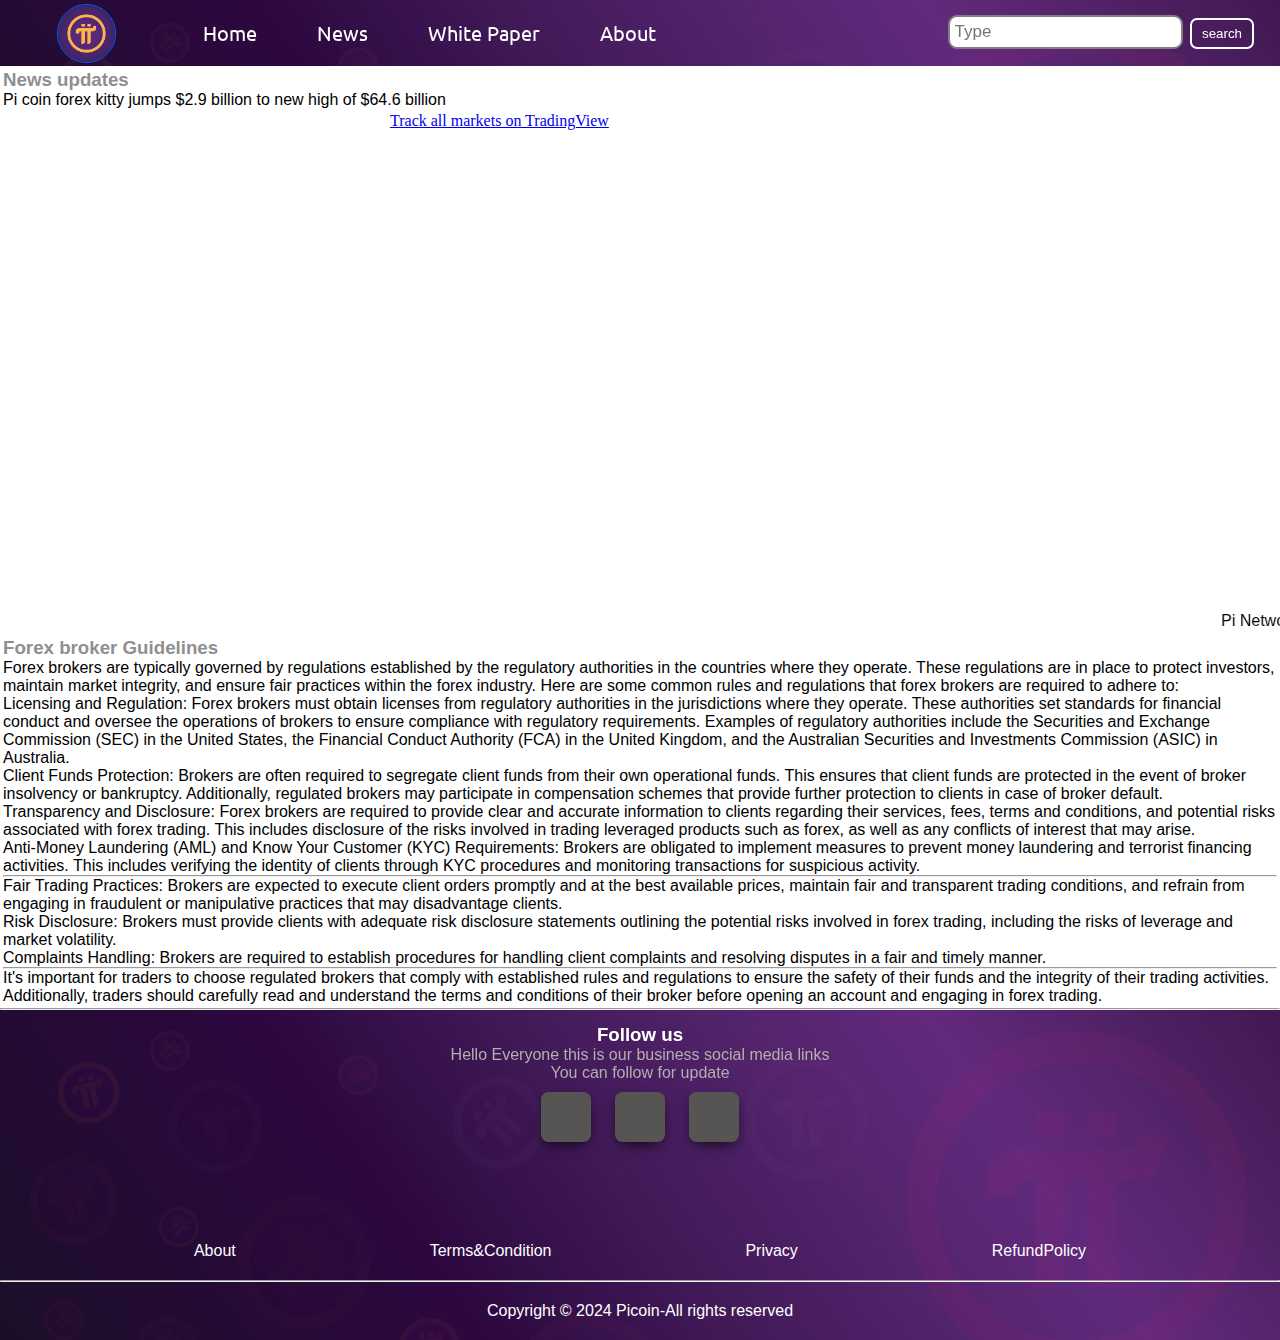
==== index2.html @ 0b9c9e6e "Add files via upload" ====
<!DOCTYPE html>
<html lang="en">
<head>
    <meta charset="UTF-8">
    <meta name="viewport" content="width=device-width, initial-scale=1.0">
    <link rel="stylesheet" href="aboutx/style3.css">
    <link rel="stylesheet" href="https://cdnjs.cloudflare.com/ajax/libs/font-awesome/6.5.2/css/all.min.css" integrity="sha512-SnH5WK+bZxgPHs44uWIX+LLJAJ9/2PkPKZ5QiAj6Ta86w+fsb2TkcmfRyVX3pBnMFcV7oQPJkl9QevSCWr3W6A==" crossorigin="anonymous" referrerpolicy="no-referrer" />
    <link rel="stylesheet" href="https://cdnjs.cloudflare.com/ajax/libs/font-awesome/6.5.1/css/all.min.css" integrity="sha512-DTOQO9RWCH3ppGqcWaEA1BIZOC6xxalwEsw9c2QQeAIftl+Vegovlnee1c9QX4TctnWMn13TZye+giMm8e2LwA==" crossorigin="anonymous" referrerpolicy="no-referrer" />
   
    <title>Maneeshgroup</title>
</head>
<body>
    <nav class="navbar  background hnav-resp">
        <ul class="nav-list v-class-resp">
            <div class="logo"><img src="aboutx/logo.png" alt="logo">
               
            </div>
            <li> <a href="index.html" aria-current="page" class="home" >Home</a></li>
            <li> <a href="index2.html" class="Ser" >News</a></li>
            <li > <a href="https://minepi.com/white-paper/">White Paper</a></li>
            <li > <a href="https://socialchain.app/tos">About</a></li>
            <!-- <li> <a href="index4.html" class="About" >About</a></li>
            <li> <a href="index5.html" class="contact">Contact</a></li> -->
            
        </ul>
        <div class="rightnav v-class-resp">
            <input type="text" name="search" id="search" placeholder="Type">
            <button class="btn btn-sm">search</button>
        </div>
        <div class="burger">
            <div class="line"></div>
            <div class="line"></div>
            <div class="line"></div>
        </div>
        <div class="logo2">
            <div class="logo3">
                <h1>PiNetwork</h1>
            </div>
           
        </div>
    </nav>
    <div class="tikerchart">
        <!-- TradingView Widget BEGIN -->
<div class="tradingview-widget-container">
    <!-- <div class="tradingview-widget-container__widget"></div> -->
    <div class="tradingview-widget-copyright"></div>
    <script type="text/javascript" src="https://s3.tradingview.com/external-embedding/embed-widget-ticker-tape.js" async>
    {
    "symbols": [
      {
        "proName": "FX_IDC:EURUSD",
        "title": "EUR to USD"
      },
      {
        "proName": "BITSTAMP:BTCUSD",
        "title": "Bitcoin"
      },
      {
        "proName": "BITSTAMP:ETHUSD",
        "title": "Ethereum"
      },
      {
        "description": "gold",
        "proName": "OANDA:XAUUSD"
      }
    ],
    "showSymbolLogo": true,
    "isTransparent": false,
    "displayMode": "adaptive",
    "colorTheme": "dark",
    "locale": "en"
  }
    </script>
  </div>
  <!-- TradingView Widget END -->
    </div>

    <div class="howto">
      <h3>News updates</h3>
      <p>Pi coin forex kitty jumps $2.9 billion to new high of $64.6 billion</p>
    </div>

    <div class="allcharts">
        <div class="livec">
<!-- TradingView Widget BEGIN -->
<div class="tradingview-widget-container">
  <div class="tradingview-widget-container__widget"></div>
  <div class="tradingview-widget-copyright"><a href="https://www.tradingview.com/" rel="noopener nofollow" target="_blank"><span class="blue-text">Track all markets on TradingView</span></a></div>
  <script type="text/javascript" src="https://s3.tradingview.com/external-embedding/embed-widget-technical-analysis.js" async>
  {
  "interval": "1m",
  "width": "100%",
  "isTransparent": false,
  "height": "100%",
  "symbol": "BITMART:PIUSDT",
  "showIntervalTabs": true,
  "displayMode": "single",
  "locale": "en",
  "colorTheme": "dark"
}
  </script>
</div>
<!-- TradingView Widget END -->

        </div>
    </div>
    <div class="marq">
        <marquee >Pi Network Group</marquee>
    </div>

    

    <div class="howto">
      <h3>Forex broker Guidelines</h3>
      <p>Forex brokers are typically governed by regulations established by the regulatory authorities in the countries where they operate. These regulations are in place to protect investors, maintain market integrity, and ensure fair practices within the forex industry. Here are some common rules and regulations that forex brokers are required to adhere to:
<br>
        Licensing and Regulation: Forex brokers must obtain licenses from regulatory authorities in the jurisdictions where they operate. These authorities set standards for financial conduct and oversee the operations of brokers to ensure compliance with regulatory requirements. Examples of regulatory authorities include the Securities and Exchange Commission (SEC) in the United States, the Financial Conduct Authority (FCA) in the United Kingdom, and the Australian Securities and Investments Commission (ASIC) in Australia.
        <br>
        Client Funds Protection: Brokers are often required to segregate client funds from their own operational funds. This ensures that client funds are protected in the event of broker insolvency or bankruptcy. Additionally, regulated brokers may participate in compensation schemes that provide further protection to clients in case of broker default.
        <br>
        Transparency and Disclosure: Forex brokers are required to provide clear and accurate information to clients regarding their services, fees, terms and conditions, and potential risks associated with forex trading. This includes disclosure of the risks involved in trading leveraged products such as forex, as well as any conflicts of interest that may arise.
        <br>
        Anti-Money Laundering (AML) and Know Your Customer (KYC) Requirements: Brokers are obligated to implement measures to prevent money laundering and terrorist financing activities. This includes verifying the identity of clients through KYC procedures and monitoring transactions for suspicious activity.
        <hr>
        Fair Trading Practices: Brokers are expected to execute client orders promptly and at the best available prices, maintain fair and transparent trading conditions, and refrain from engaging in fraudulent or manipulative practices that may disadvantage clients.
        <br>
        Risk Disclosure: Brokers must provide clients with adequate risk disclosure statements outlining the potential risks involved in forex trading, including the risks of leverage and market volatility.
        <br>
        Complaints Handling: Brokers are required to establish procedures for handling client complaints and resolving disputes in a fair and timely manner.
        <hr>
        It's important for traders to choose regulated brokers that comply with established rules and regulations to ensure the safety of their funds and the integrity of their trading activities. Additionally, traders should carefully read and understand the terms and conditions of their broker before opening an account and engaging in forex trading.</p>
    </div>
     
   <footer class="background">
    <hr>
    
    <div class="socialmedia2">
       
        <h3 style="color: white;">Follow us</h3>
        <p>Hello Everyone this is our business social media links 
            <br>You can follow for update</p>
        <a class="btn56" href="https://www.instagram.com/pi_network?igsh=NmFyeHU5amtvMzJ2" target="_blank">
            <i class="fa-brands fa-instagram"></i>
        </a>
        <a class="btn56" href="https://youtube.com/@picoreteam?si=0jMKezcOs0uqA0Ue" target="_blank">
            <i class="fa-brands fa-youtube"></i>
        </a>
       
        <a class="btn56" href="#" target="_blank">
            <i class="fa-brands fa-twitter"></i>
        </a>
        
        
    </div>

    <p class="text-footer2">
        
        <a href=" https://socialchain.app/privacy">About</a>
    
        <a href=" https://socialchain.app/privacy">Terms&Condition</a>
        
        <a href=" https://socialchain.app/privacy">Privacy</a>
        
        <a href="  https://socialchain.app/privacy">RefundPolicy</a>
    </p>
    <hr>
    <p class="text-footer">
        Copyright ©  2024 Picoin-All rights reserved
    </p>
    
     </footer>

    
    
         <script src="app5.js"></script>
         
</body>
</html>
---- aboutx/style3.css ----
@import url('https://fonts.googleapis.com/css2?family=Montserrat:wght@300;400;500;600;700&family=Oswald:wght@300&family=Ubuntu&display=swap');


 *{
     margin: 0;
     padding: 0;
 }
 html{
     scroll-behavior: smooth;
 }
 
 
 
 .logo{
     width: 20%;
     display: flex;
     justify-content: center;
     align-items: center;
 }
 

 .navbar{
     display: flex;
     align-items: center;
     justify-content: center;
     position: sticky;
     top: 0;
     cursor: pointer;
     
     
 }
 .nav-list{
     
     width: 70%;
     display: flex;
     align-items: center;
     
     
     
 
 }
 
 .nav-list li{
 
     list-style: none;
     padding: 20px 30px;
     align-items: center;
 
 }
 
 .nav-list li a{
     text-decoration: none;
     color: white;
     font-size: 20px;
     font-family: "Ubuntu", sans-serif;
     
     
 
 }
 .nav-list li a:hover{
     text-decoration: none;
     color: grey
 
 }
 
 .rightnav {
     width: 30%;
     text-align: right;
     padding: 0 23px;
     
 }
 #search {
     padding: 5px;
     font-size: 17px;
     border: 2px solid grey;
     border-radius: 9px;
 }
 .background {
     background:rgb(213, 213, 223) url('back2.jpg');
     background-size: cover;
     background-blend-mode: darken;
     font-family: 'Segoe UI', Tahoma, Geneva, Verdana, sans-serif;
 }
 
 .box-main {
     display: flex;
     justify-content: center;
     align-items: center;
     color: white;
     font-family: 'Segoe UI', Tahoma, Geneva, Verdana, sans-serif;
     max-width: 50%;
     margin: auto;
     height: 75%;
    
 }
 
 .firstsection{
     height: 100vh;
 }
 
 .firsthalf {
 
     width: 80%;
     display: flex;
     flex-direction: column;
     justify-content: center;
 }
 
 .secondhalf {
     width: 30%;
 
 }
 .secondhalf img{
     width: 70%;
     border: 4px solid white;
     border-radius: 150px;
     display: block;
     margin: auto;
 
 }
 .text-big {
     font-size: 41px;
   
 }
 
 .text-small{
     font-size: 18px;
 
 }
 .btn {
     padding: 5px 10px;
     margin: 7px 3px;
     border: 2px solid white;
     border-radius: 7px;
     background: none;
     color: white;
     cursor: pointer;
 
 }
 .btn-sm{
     padding: 6px 10px;
     vertical-align: middle;
 
 }
 
 .section {
     
     display: flex;
     align-items: center;
     justify-content:space-evenly;
     max-width: 80%;
     margin:auto;
     font-family: "Ubuntu", sans-serif;
     padding: 5px;
 
 }
 
 
 
 .paras {
     padding: 0px 65px;
 }
 
 .section-left {
    
     flex-direction: row-reverse;
 
 
 }
 .sectionsubTag{
     font-family: 'Segoe UI', Tahoma, Geneva, Verdana, sans-serif;
 }
 
 .thumbnail img{
     width: 250px;
     border: 2px solid black;
     border-radius: 23px;
     margin-top: 80px;
     
   
 
 }


.email2{
    display: flex;
    justify-content: center;
    align-items: center;
    padding: 20px 20px;
    flex-direction: column-reverse;
}
 .burger {
     display: none;
     position: absolute;
     cursor: pointer;
     right: 5%;
     top: 15px;
 
 }
 
 .line{
     width: 33px;
     background-color: rgb(245, 242, 242);
     height: 4px;
     margin: 3px 3px;
 }
 
 .logo2{
     position: absolute;
     left: 5%;
     top: 15px;
     display: none;
     width: 33px;
 }
 .logo3{
     color: rgb(207, 204, 204);
     height: 4px;
     margin: 3px 3px;
     width: 33px;
 }

 .logo img {
    width: 33%;
    border-radius: 50% ;
    border: 1px solid rgb(0, 102, 255);
}

 .form3{
    background-color: #8f8f8f;
    height: 100px;
    display: flex;
   
    justify-content: center;
    text-align: end;
    font-size: 20px;
    
 }
 h2{
    
    justify-content: center;
    text-align: center;
    display: flex;
    margin-top: 25px;
    margin-right: 10px;

 }

 .btn4{
    width: 30%;
    height: 60px;
    justify-content: center;
    text-align: center;
    margin-top: 15px;
    background-color: #222020;
    border-radius: 10px;
    font-size: 30px;
    text-decoration: none;
    box-shadow: 0 4px 10px rgb(15, 14, 14);
    
}
.btn4:hover{
    background-color: #5a5757;
    

}

/* footer for social and more */

.text-footer{
    display: flex;
    align-items: center;
    justify-content: center;
    padding: 20px 0;
    color: white;
    font-family: 'Segoe UI', Tahoma, Geneva, Verdana, sans-serif;
}

.text-footer2{
   display: flex;
   align-items: center;
   justify-content: space-evenly;
   padding: 20px 0;
  
}
.text-footer2 a{
   color: white;
   text-decoration: none;
   font-family: 'Segoe UI', Tahoma, Geneva, Verdana, sans-serif;
}

.socialmedia2 {
    margin-top: 80px;
    transform: translateY(-50%);
    width: 100%;
    text-align: center;
    font-family: 'Segoe UI', Tahoma, Geneva, Verdana, sans-serif;
    

}

.btn56{
    display: inline-block;
    width: 50px;
    height: 50px;
    background: #575454;
    margin: 10px;
    border-radius: 15%;
    box-shadow: 0 5px 15px -5px black;
    overflow: hidden;


}
.btn56 i{
    line-height: 50px;
    font-size: 25px;
    transition: 0.2s linear;
    color: white;
    
    
}

.btn56:hover i {
    transform: scale(1.7);
    color: rgb(43, 160, 255);
    
}

.socialmedia2 p{
    color: rgb(180, 174, 174);
}





.terms23{
   margin-left: 20px;
   font-family: 'Segoe UI', Tahoma, Geneva, Verdana, sans-serif;
}


/* forex market live chart embed */

.allcharts{
    display: flex;
    justify-content: space-evenly;
}

.livec{
    width: 500px;
    height: 500px;


}

.livc2{
    width: 500px;
    height: 500px;

}

/* whatsapp group liiw */

.whatsapp2{
    font-size: 20px;
    display: flex;
    justify-content: center;
    align-items: center;
    background-color: #202224;
    
}

.whatsapp2 a{
    text-decoration: none;
    color: rgb(34, 92, 252);
    gap: 30px;
    font-family: 'Segoe UI', Tahoma, Geneva, Verdana, sans-serif;
}

marquee{
    font-family: 'Segoe UI', Tahoma, Geneva, Verdana, sans-serif;
}

.howto{
    margin: 3px;
    font-family: 'Segoe UI', Tahoma, Geneva, Verdana, sans-serif;
}

.howto h3{
    color: #8f8f8f;
}

/* responsive for live chart */
@media (max-width: 1033px ){
    .livec{
        width: 450px;
        height: 450px;


    }
    
    .livc2{

        width: 450px;
        height: 450px;
    
    }
    

}

@media (max-width: 775px ){
    .livec{
        width: 100%;
       


    }
    
    .livc2{
        width: 100%;

        
    
    }
    .allcharts{
        flex-direction: column;
    }

}


/* end of live chart responsive */




 
 
 @media (max-width: 1140px ){
     .nav-list{
      flex-direction: column;
      margin-top: 30px;
      gap: 0.5px;
      

     }

   
     .navbar{
        flex-direction: column;
        transition: all 0.10s ease-out;
        height: 350px;
     }
     .rightnav{
         text-align: center;
     }
     #search{
         width: 100%;
     }
     .burger{
         display: block;
 
     }
     .hnav-resp{
         height: 65px;
     }
     .v-class-resp{
         opacity: 0;
         display: none;
     }
     .logo2{
         display: block;
         font-family: 'Segoe UI', Tahoma, Geneva, Verdana, sans-serif;
     }
     .logo{
         display: none;
     }
     .box-main{
         flex-direction: column-reverse;
         max-width: 100%;
     }
 
     .section{
         flex-direction: column-reverse;
     }
     .text-big{
         text-align: center;
         
     }
     .text-small{
         text-align: center;
         
     }
     .buttons{
         text-align: center;
     }
     .paras{
         padding: 0px 0px;
         
     }
     .rightnav{
        display: none;
        
    }
    
 }

 @media (max-width: 502px ){

    /* for btn social media */
    .btn56{
        width: 30px;
        height: 30px;
    }
    .btn56 i{
        line-height: 32px;
        font-size: 15px;  
        
    }

    .text-footer{
        font-size: 13px;
    }
    .text-footer2{
        font-size: 14px;
    }
    .socialmedia2 p{
        font-size: 14px;

    }
}
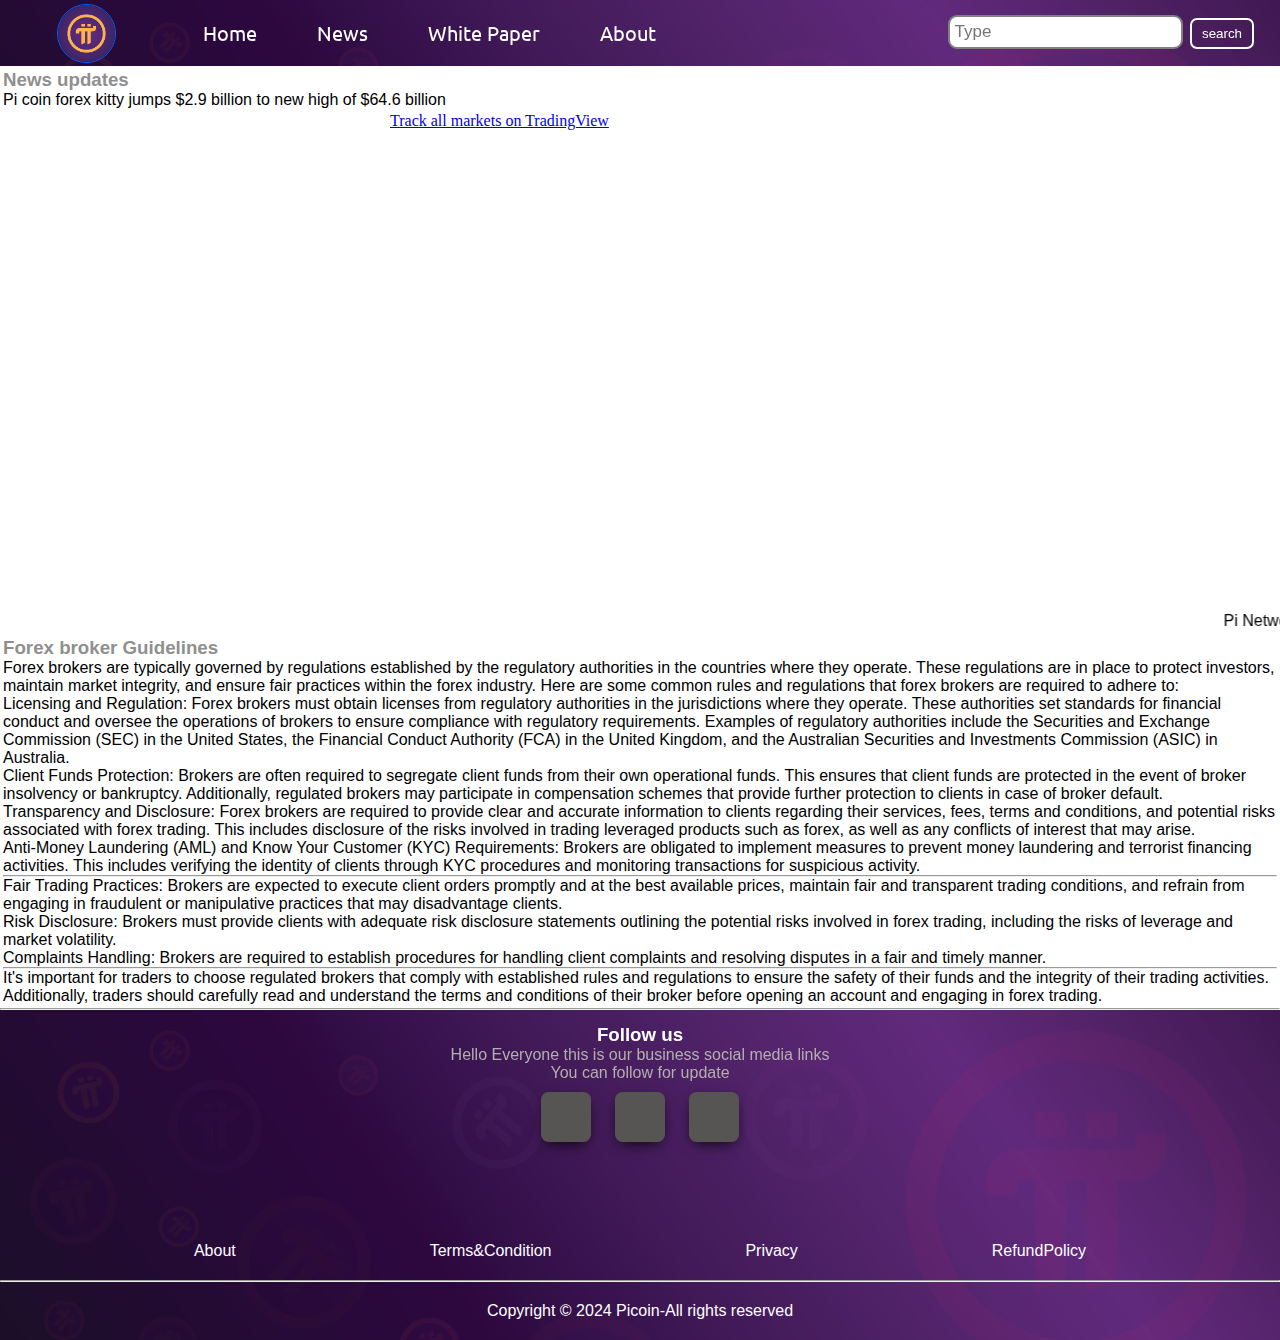
==== commit 323efd96: "Update index2.html" ====
--- a/index2.html
+++ b/index2.html
@@ -7,7 +7,7 @@
     <link rel="stylesheet" href="https://cdnjs.cloudflare.com/ajax/libs/font-awesome/6.5.2/css/all.min.css" integrity="sha512-SnH5WK+bZxgPHs44uWIX+LLJAJ9/2PkPKZ5QiAj6Ta86w+fsb2TkcmfRyVX3pBnMFcV7oQPJkl9QevSCWr3W6A==" crossorigin="anonymous" referrerpolicy="no-referrer" />
     <link rel="stylesheet" href="https://cdnjs.cloudflare.com/ajax/libs/font-awesome/6.5.1/css/all.min.css" integrity="sha512-DTOQO9RWCH3ppGqcWaEA1BIZOC6xxalwEsw9c2QQeAIftl+Vegovlnee1c9QX4TctnWMn13TZye+giMm8e2LwA==" crossorigin="anonymous" referrerpolicy="no-referrer" />
    
-    <title>Maneeshgroup</title>
+    <title>Pi Network</title>
 </head>
 <body>
     <nav class="navbar  background hnav-resp">
@@ -175,4 +175,4 @@
          <script src="app5.js"></script>
          
 </body>
-</html>+</html>
